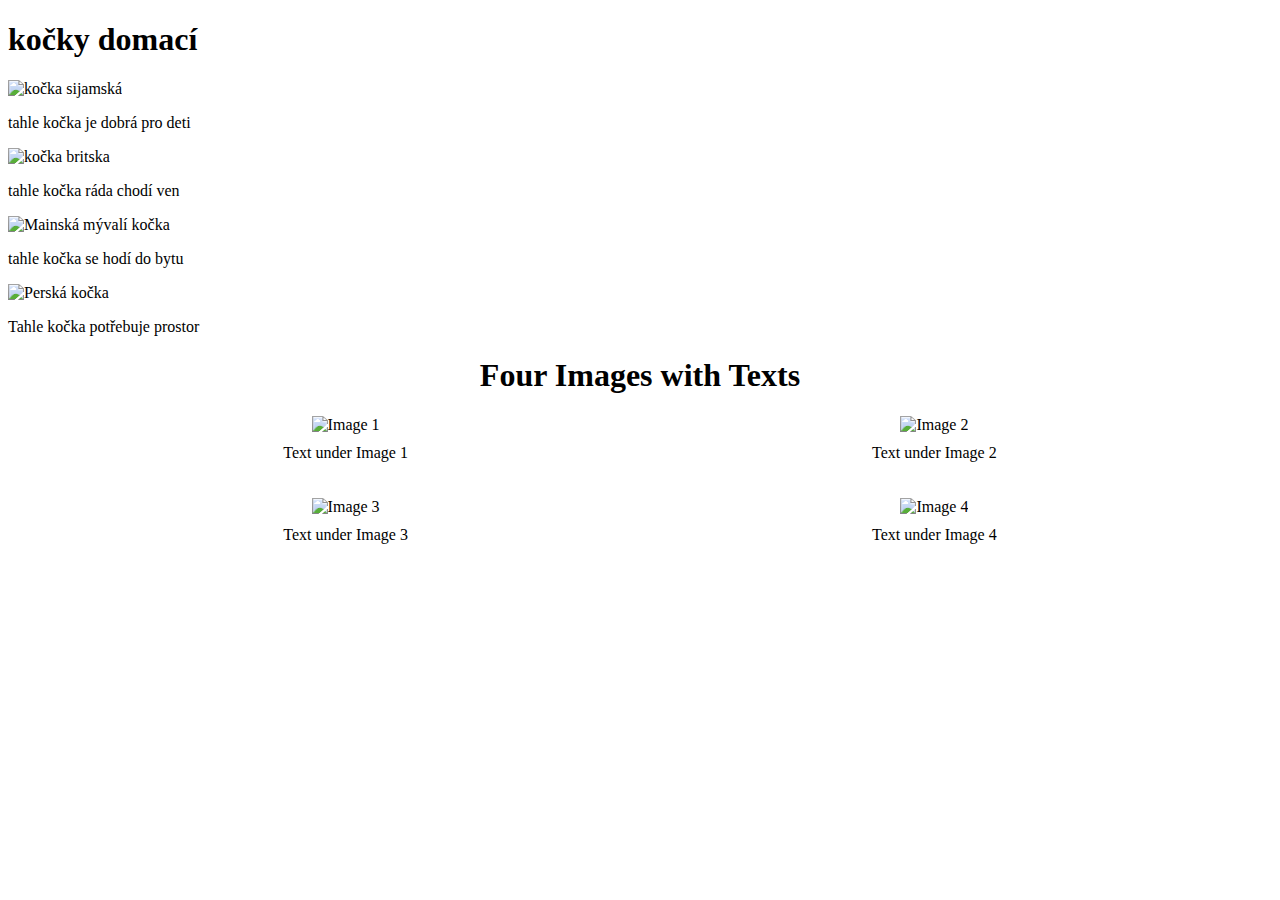
==== index.html @ 6de3f1da "íédivjdio" ====
<!DOCTYPE html>
<html lang="cs">
<head>
    <meta charset="UTF-8">
    <meta name="viewport" content="width=device-width, initial-scale=1.0">
    <title>kočky</title>
</head>
<body>
    <h1>kočky domací</h1>
    
    <!-- První obrázek -->
    <img src="https://www.zoohit.cz/magazin/wp-content/uploads/2018/09/kot%C4%9B-simask%C3%A9-ko%C4%8Dky.jpg" alt="kočka sijamská" width="500">
    <p>tahle kočka je dobrá pro deti</p>
    
    <!-- Druhý obrázek -->
    <img src="https://www.vethope.cz/userimages/wysiwyg/9d3fbe13e6609a280a27a06a99576817.jpg" alt="kočka britska" width="500">
    <p>tahle kočka ráda chodí ven</p>
    
    <!-- Třetí obrázek -->
    <img src="https://www.vethope.cz/userimages/wysiwyg/9a1aea9948794e830be93df3709fa89d.jpg" alt="Mainská mývalí kočka" width="500">
    <p>tahle kočka se hodí do bytu</p>
    
    <!-- Čtvrtý obrázek -->
    <img src="https://www.vethope.cz/userimages/wysiwyg/717bfb1057b926c9a7bfb835e976eda5.jpg" alt="Perská kočka" width="500">
    <p>Tahle kočka potřebuje prostor</p>
</body>
</html>
<!DOCTYPE html>
<html lang="en">
<head>
    <meta charset="UTF-8">
    <meta name="viewport" content="width=device-width, initial-scale=1.0">
    <title>Four Images Layout</title>
    <style>
        /* Styly pro zarovnání obrázků do dvou řad */
        .image-container {
            display: flex;
            flex-wrap: wrap;
            justify-content: center;
            gap: 20px;
            margin-top: 20px;
        }

        .image-box {
            text-align: center;
            width: 45%;  /* Zajišťuje, že obrázky budou vedle sebe */
        }

        .image-box img {
            max-width: 100%;
            height: auto;
        }

        .image-box p {
            margin-top: 10px;
        }
    </style>
</head>
<body>
    <h1 style="text-align: center;">Four Images with Texts</h1>

    <div class="image-container">
        <div class="image-box">
            <img src="image1.jpg" alt="Image 1">
            <p>Text under Image 1</p>
        </div>
        <div class="image-box">
            <img src="image2.jpg" alt="Image 2">
            <p>Text under Image 2</p>
        </div>
        <div class="image-box">
            <img src="image3.jpg" alt="Image 3">
            <p>Text under Image 3</p>
        </div>
        <div class="image-box">
            <img src="image4.jpg" alt="Image 4">
            <p>Text under Image 4</p>
        </div>
    </div>
</body>
</html>
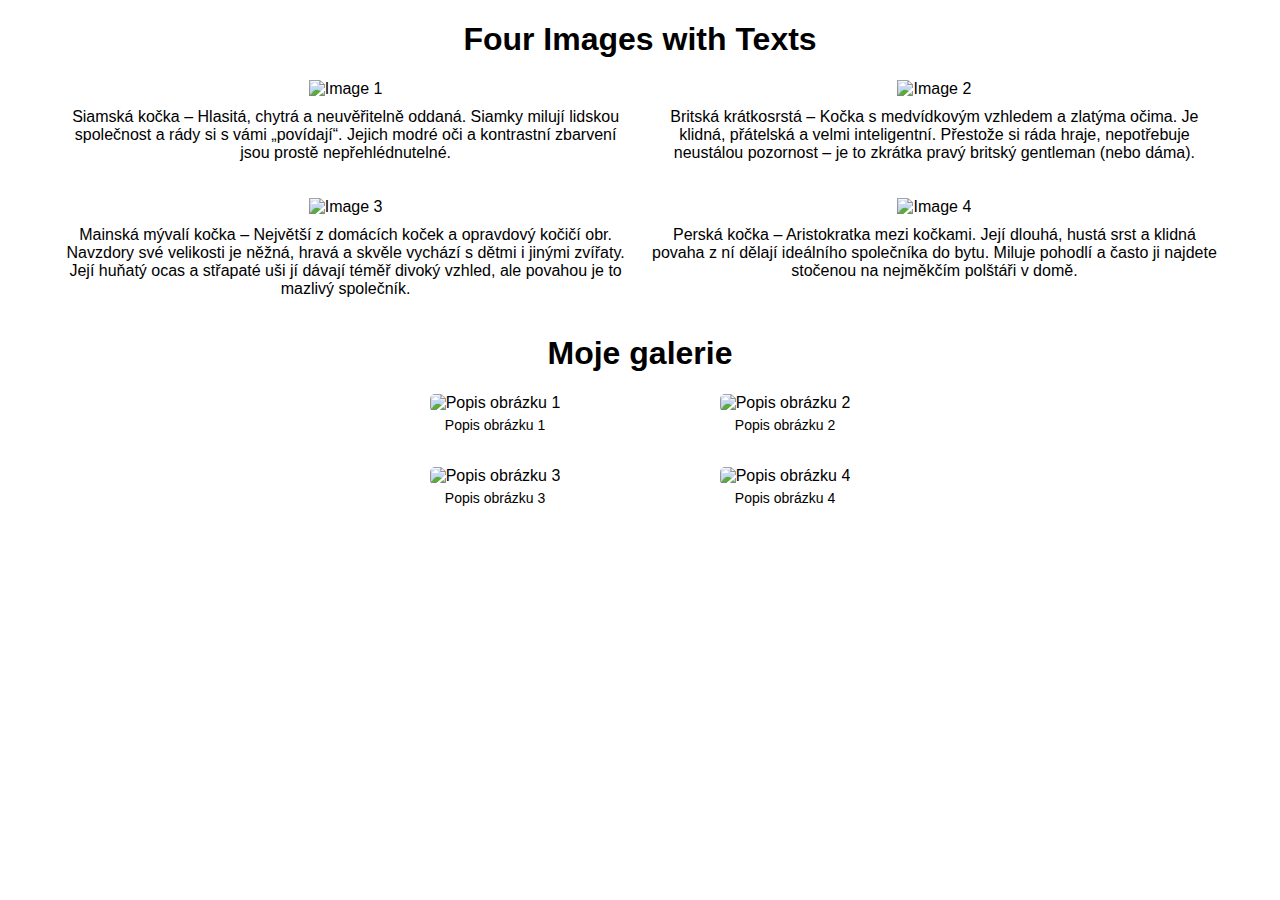
==== commit c1c3d00f: "áíhé" ====
--- a/index.html
+++ b/index.html
@@ -1,30 +1,4 @@
-<!DOCTYPE html>
-<html lang="cs">
-<head>
-    <meta charset="UTF-8">
-    <meta name="viewport" content="width=device-width, initial-scale=1.0">
-    <title>kočky</title>
-</head>
-<body>
-    <h1>kočky domací</h1>
-    
-    <!-- První obrázek -->
-    <img src="https://www.zoohit.cz/magazin/wp-content/uploads/2018/09/kot%C4%9B-simask%C3%A9-ko%C4%8Dky.jpg" alt="kočka sijamská" width="500">
-    <p>tahle kočka je dobrá pro deti</p>
-    
-    <!-- Druhý obrázek -->
-    <img src="https://www.vethope.cz/userimages/wysiwyg/9d3fbe13e6609a280a27a06a99576817.jpg" alt="kočka britska" width="500">
-    <p>tahle kočka ráda chodí ven</p>
-    
-    <!-- Třetí obrázek -->
-    <img src="https://www.vethope.cz/userimages/wysiwyg/9a1aea9948794e830be93df3709fa89d.jpg" alt="Mainská mývalí kočka" width="500">
-    <p>tahle kočka se hodí do bytu</p>
-    
-    <!-- Čtvrtý obrázek -->
-    <img src="https://www.vethope.cz/userimages/wysiwyg/717bfb1057b926c9a7bfb835e976eda5.jpg" alt="Perská kočka" width="500">
-    <p>Tahle kočka potřebuje prostor</p>
-</body>
-</html>
+
 <!DOCTYPE html>
 <html lang="en">
 <head>
@@ -61,21 +35,77 @@
 
     <div class="image-container">
         <div class="image-box">
-            <img src="image1.jpg" alt="Image 1">
-            <p>Text under Image 1</p>
+            <img src="https://www.zoohit.cz/magazin/wp-content/uploads/2018/09/kot%C4%9B-simask%C3%A9-ko%C4%8Dky.jpg" alt="Image 1">
+            <p>Siamská kočka – Hlasitá, chytrá a neuvěřitelně oddaná. Siamky milují lidskou společnost a rády si s vámi „povídají“. Jejich modré oči a kontrastní zbarvení jsou prostě nepřehlédnutelné.</p>
         </div>
         <div class="image-box">
-            <img src="image2.jpg" alt="Image 2">
-            <p>Text under Image 2</p>
+            <img src="https://www.vethope.cz/userimages/wysiwyg/9d3fbe13e6609a280a27a06a99576817.jpg" alt="Image 2">
+            <p>Britská krátkosrstá – Kočka s medvídkovým vzhledem a zlatýma očima. Je klidná, přátelská a velmi inteligentní. Přestože si ráda hraje, nepotřebuje neustálou pozornost – je to zkrátka pravý britský gentleman (nebo dáma).
+            </p>
         </div>
         <div class="image-box">
-            <img src="image3.jpg" alt="Image 3">
-            <p>Text under Image 3</p>
+            <img src="https://www.vethope.cz/userimages/wysiwyg/9a1aea9948794e830be93df3709fa89d.jpg" alt="Image 3">
+            <p>Mainská mývalí kočka – Největší z domácích koček a opravdový kočičí obr. Navzdory své velikosti je něžná, hravá a skvěle vychází s dětmi i jinými zvířaty. Její huňatý ocas a střapaté uši jí dávají téměř divoký vzhled, ale povahou je to mazlivý společník.</p>
         </div>
         <div class="image-box">
-            <img src="image4.jpg" alt="Image 4">
-            <p>Text under Image 4</p>
+            <img src="https://www.vethope.cz/userimages/wysiwyg/717bfb1057b926c9a7bfb835e976eda5.jpg" alt="Image 4">
+            <p>Perská kočka – Aristokratka mezi kočkami. Její dlouhá, hustá srst a klidná povaha z ní dělají ideálního společníka do bytu. Miluje pohodlí a často ji najdete stočenou na nejměkčím polštáři v domě.</p>
         </div>
     </div>
 </body>
+</html>
+<!DOCTYPE html>
+<html lang="cs">
+<head>
+<meta charset="UTF-8">
+<meta name="viewport" content="width=device-width, initial-scale=1.0">
+<title>kočky domací</title>
+<style>
+       body {
+           font-family: Arial, sans-serif;
+           text-align: center;
+       }
+       .gallery {
+           display: flex;
+           flex-wrap: wrap;
+           justify-content: center;
+           gap: 20px;
+           max-width: 600px;
+           margin: auto;
+       }
+       .item {
+           width: 45%;
+       }
+       .item img {
+           width: 100%;
+           height: auto;
+           border-radius: 5px;
+       }
+       .caption {
+           margin-top: 5px;
+           font-size: 14px;
+       }
+</style>
+</head>
+<body>
+<h1>Moje galerie</h1>
+<div class="gallery">
+<div class="item">
+<img src="obrazek1.jpg" alt="Popis obrázku 1">
+<p class="caption">Popis obrázku 1</p>
+</div>
+<div class="item">
+<img src="obrazek2.jpg" alt="Popis obrázku 2">
+<p class="caption">Popis obrázku 2</p>
+</div>
+<div class="item">
+<img src="obrazek3.jpg" alt="Popis obrázku 3">
+<p class="caption">Popis obrázku 3</p>
+</div>
+<div class="item">
+<img src="obrazek4.jpg" alt="Popis obrázku 4">
+<p class="caption">Popis obrázku 4</p>
+</div>
+</div>
+</body>
 </html>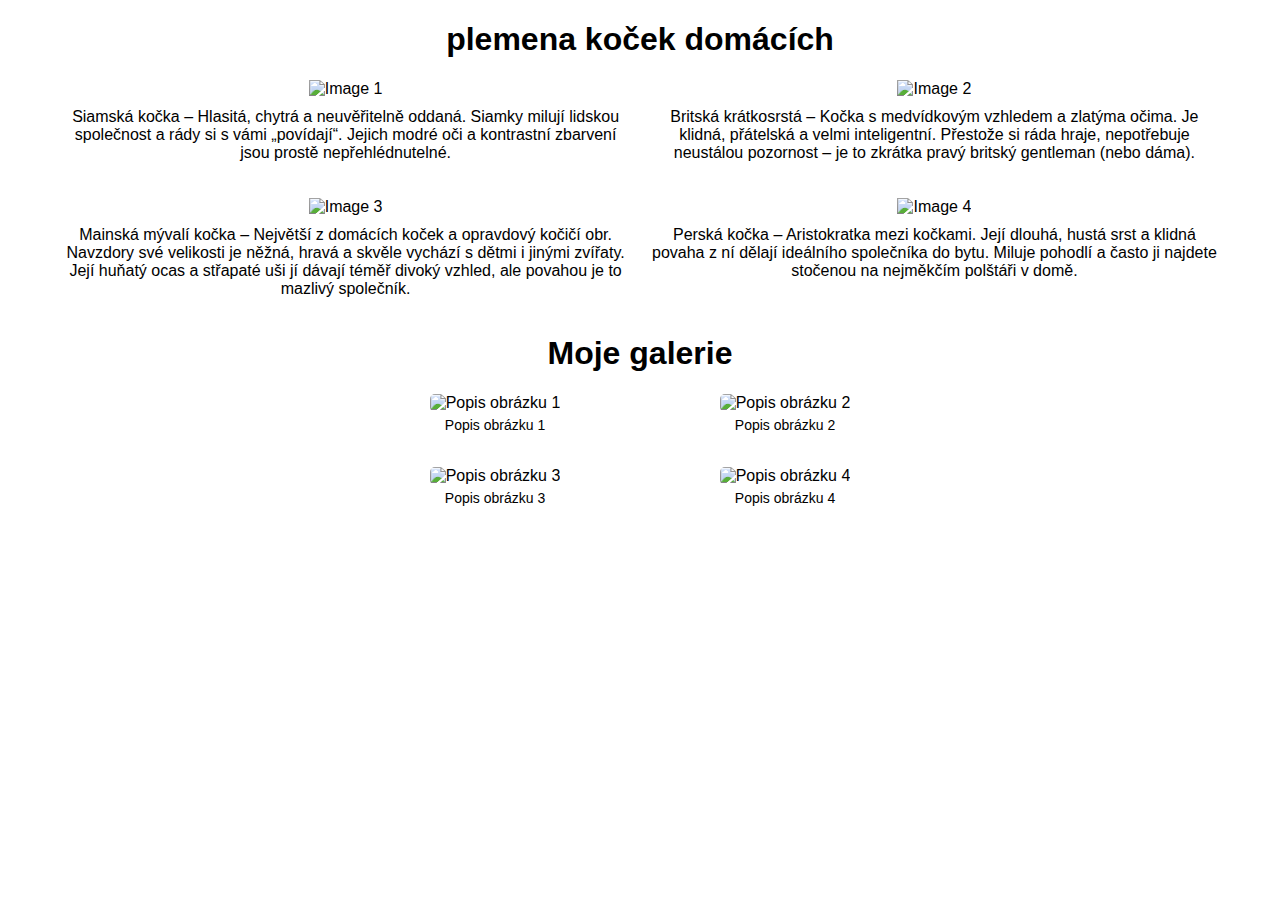
==== commit b7042b23: "jijio" ====
--- a/index.html
+++ b/index.html
@@ -31,7 +31,7 @@
     </style>
 </head>
 <body>
-    <h1 style="text-align: center;">Four Images with Texts</h1>
+    <h1 style="text-align: center;">plemena koček domácích</h1>
 
     <div class="image-container">
         <div class="image-box">
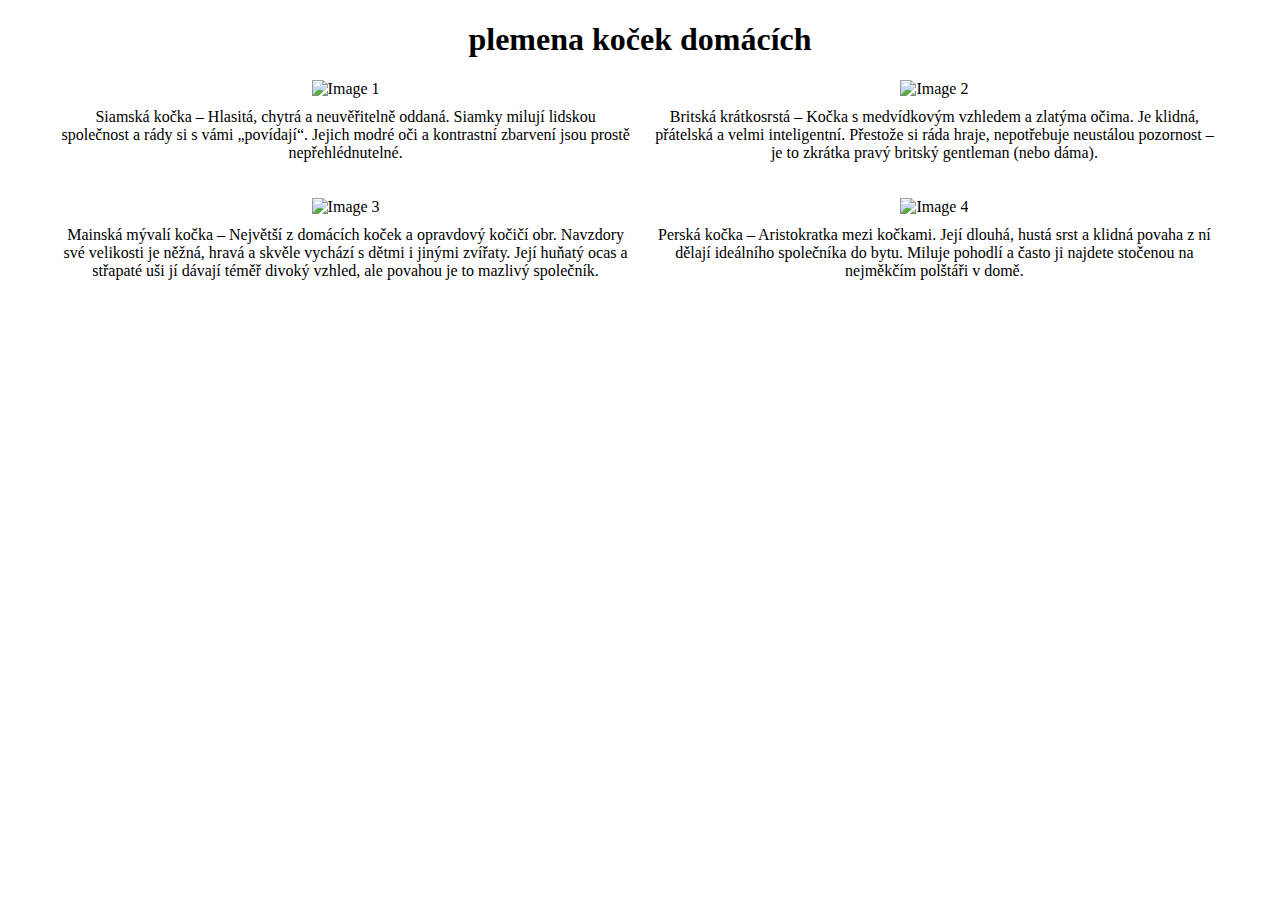
==== commit b00f9d8a: "jáíjé" ====
--- a/index.html
+++ b/index.html
@@ -54,58 +54,3 @@
     </div>
 </body>
 </html>
-<!DOCTYPE html>
-<html lang="cs">
-<head>
-<meta charset="UTF-8">
-<meta name="viewport" content="width=device-width, initial-scale=1.0">
-<title>kočky domací</title>
-<style>
-       body {
-           font-family: Arial, sans-serif;
-           text-align: center;
-       }
-       .gallery {
-           display: flex;
-           flex-wrap: wrap;
-           justify-content: center;
-           gap: 20px;
-           max-width: 600px;
-           margin: auto;
-       }
-       .item {
-           width: 45%;
-       }
-       .item img {
-           width: 100%;
-           height: auto;
-           border-radius: 5px;
-       }
-       .caption {
-           margin-top: 5px;
-           font-size: 14px;
-       }
-</style>
-</head>
-<body>
-<h1>Moje galerie</h1>
-<div class="gallery">
-<div class="item">
-<img src="obrazek1.jpg" alt="Popis obrázku 1">
-<p class="caption">Popis obrázku 1</p>
-</div>
-<div class="item">
-<img src="obrazek2.jpg" alt="Popis obrázku 2">
-<p class="caption">Popis obrázku 2</p>
-</div>
-<div class="item">
-<img src="obrazek3.jpg" alt="Popis obrázku 3">
-<p class="caption">Popis obrázku 3</p>
-</div>
-<div class="item">
-<img src="obrazek4.jpg" alt="Popis obrázku 4">
-<p class="caption">Popis obrázku 4</p>
-</div>
-</div>
-</body>
-</html>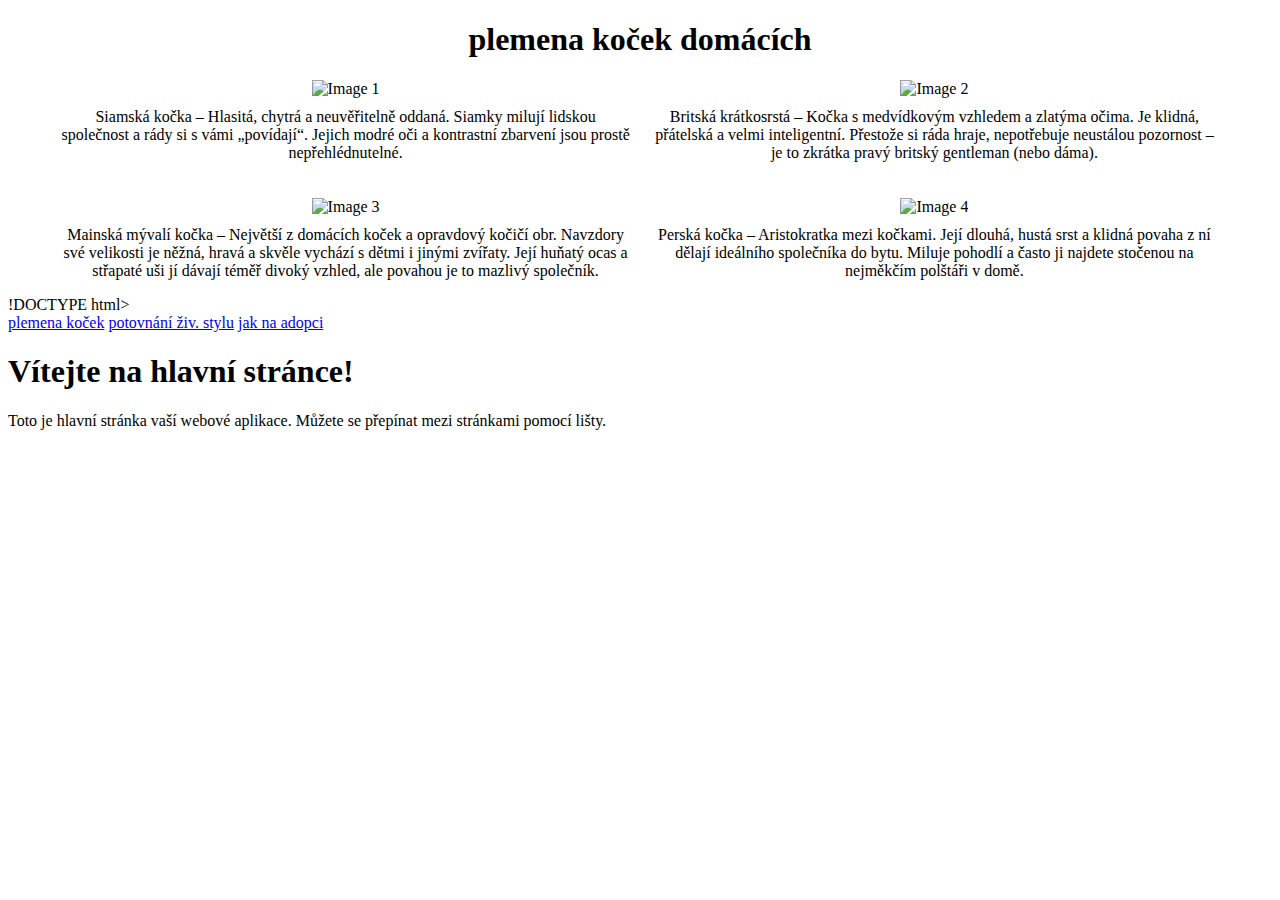
==== commit d34382ee: "op" ====
--- a/index.html
+++ b/index.html
@@ -54,3 +54,22 @@
     </div>
 </body>
 </html>
+!DOCTYPE html>
+<html lang="cs">
+<head>
+    <meta charset="UTF-8">
+    <meta name="viewport" content="width=device-width, initial-scale=1.0">
+    <title>Moje Webová Stránka</title>
+    <link rel="stylesheet" href="style.css">
+</head>
+<body>
+    <div class="navbar">
+        <a href="index.html" class="active">plemena koček</a>
+        <a href="dva.html">potovnání živ. stylu</a>
+        <a href="tri.html">jak na adopci</a>
+    </div>
+    <h1>Vítejte na hlavní stránce!</h1>
+    <p>Toto je hlavní stránka vaší webové aplikace. Můžete se přepínat mezi stránkami pomocí lišty.</p>
+    <script src="script.js"></script>
+</body>
+</html>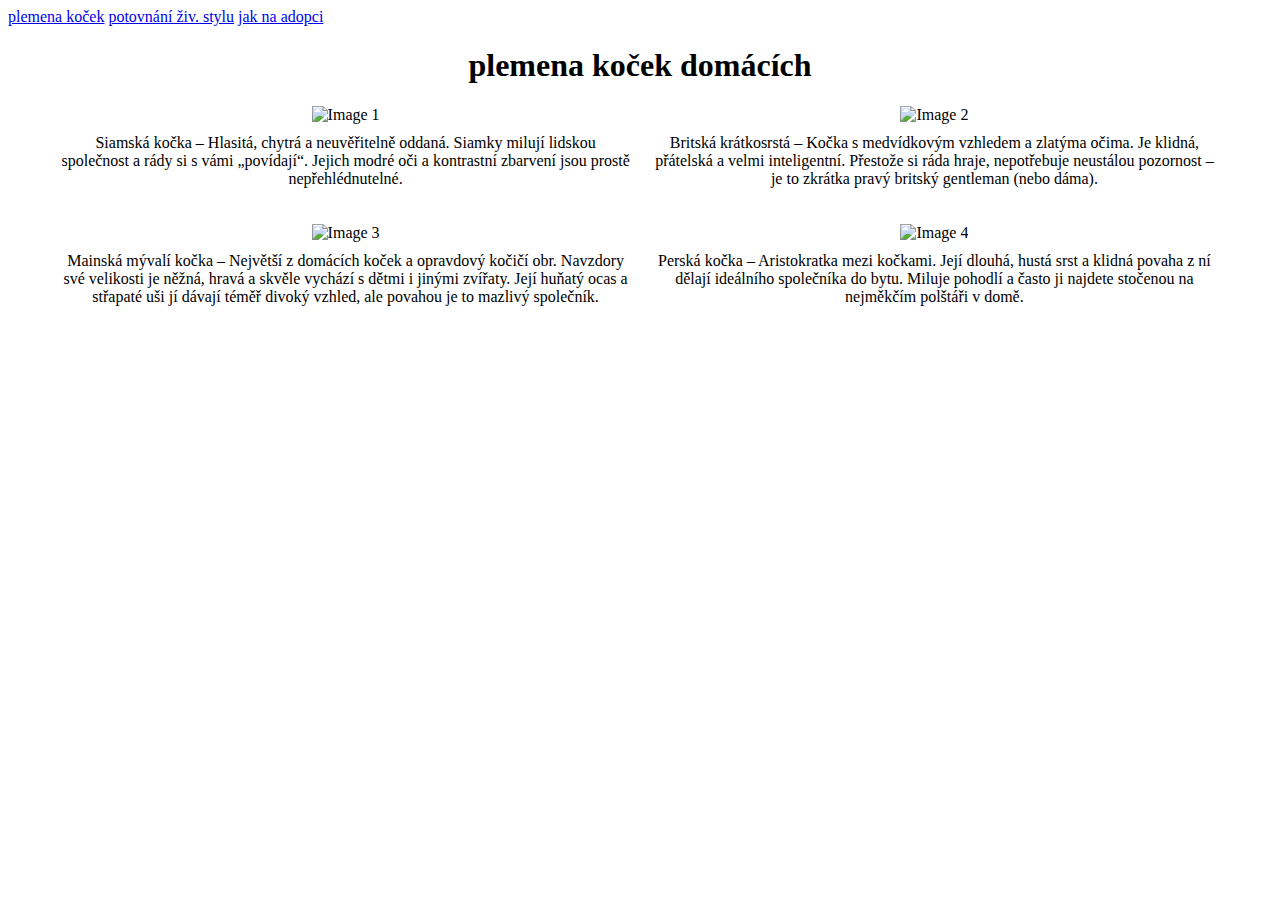
==== commit b7cf096d: "kopú" ====
--- a/index.html
+++ b/index.html
@@ -31,6 +31,12 @@
     </style>
 </head>
 <body>
+    <div class="navbar">
+        <a href="index.html" class="active">plemena koček</a>
+        <a href="dva.html">potovnání živ. stylu</a>
+        <a href="tri.html">jak na adopci</a>
+    </div>
+</html>
     <h1 style="text-align: center;">plemena koček domácích</h1>
 
     <div class="image-container">
@@ -52,24 +58,5 @@
             <p>Perská kočka – Aristokratka mezi kočkami. Její dlouhá, hustá srst a klidná povaha z ní dělají ideálního společníka do bytu. Miluje pohodlí a často ji najdete stočenou na nejměkčím polštáři v domě.</p>
         </div>
     </div>
-</body>
-</html>
-!DOCTYPE html>
-<html lang="cs">
-<head>
-    <meta charset="UTF-8">
-    <meta name="viewport" content="width=device-width, initial-scale=1.0">
-    <title>Moje Webová Stránka</title>
-    <link rel="stylesheet" href="style.css">
-</head>
-<body>
-    <div class="navbar">
-        <a href="index.html" class="active">plemena koček</a>
-        <a href="dva.html">potovnání živ. stylu</a>
-        <a href="tri.html">jak na adopci</a>
-    </div>
-    <h1>Vítejte na hlavní stránce!</h1>
-    <p>Toto je hlavní stránka vaší webové aplikace. Můžete se přepínat mezi stránkami pomocí lišty.</p>
-    <script src="script.js"></script>
-</body>
-</html>+
+
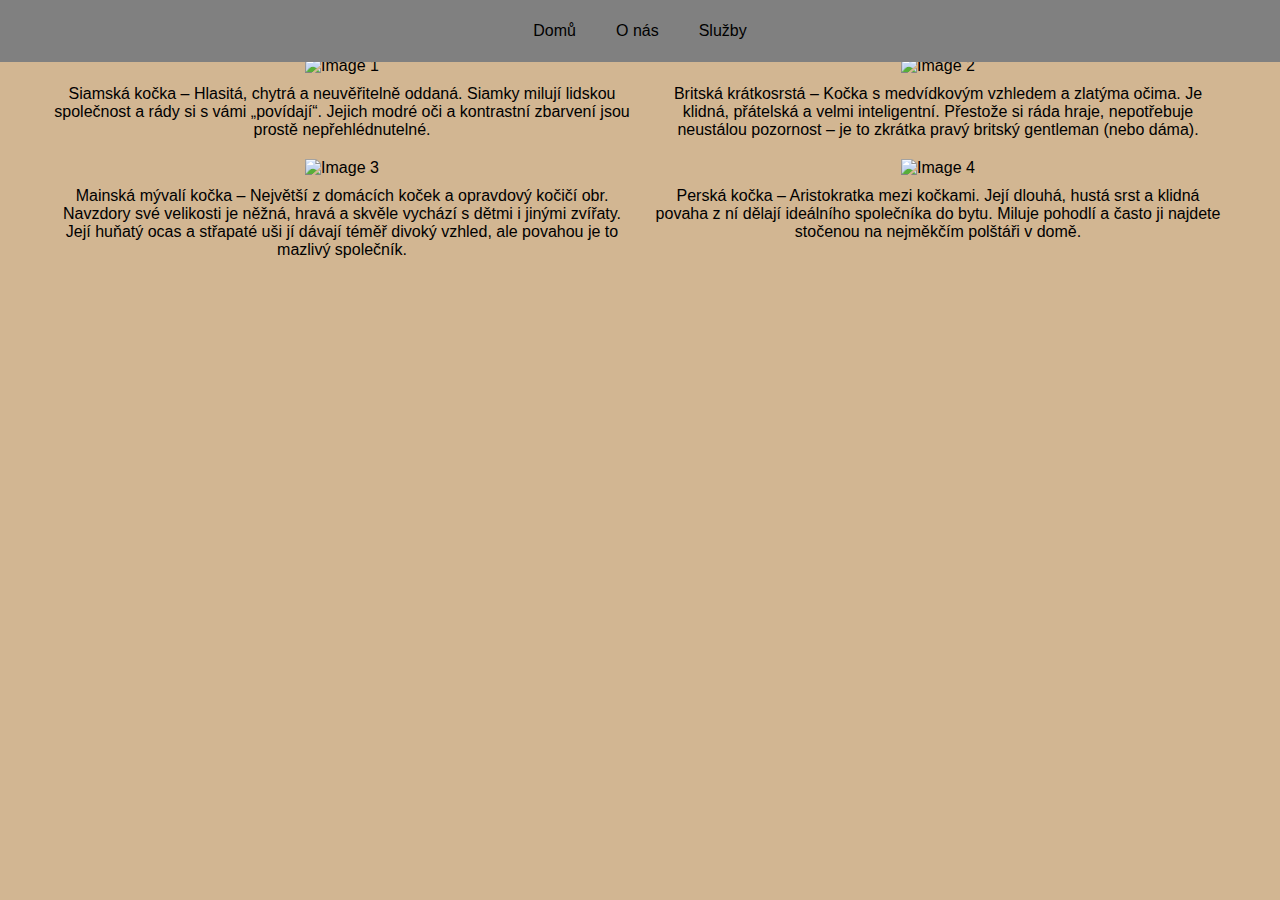
==== commit cd57aef5: "ifpdfv" ====
--- a/index.html
+++ b/index.html
@@ -59,4 +59,21 @@
         </div>
     </div>
 
-
+    <!DOCTYPE html>
+    <html lang="cs">
+    <head>
+        <meta charset="UTF-8">
+        <meta name="viewport" content="width=device-width, initial-scale=1.0">
+        <title>Moje Webová Stránka s Lištami</title>
+        <link rel="stylesheet" href="style.css">
+    </head>
+    <body>
+    
+        <!-- Navigační lišty -->
+        <div class="navbar">
+            <a href="#home">Domů</a>
+            <a href="#about">O nás</a>
+            <a href="#services">Služby</a>
+        </div>
+    
+        --- a/style.css
+++ b/style.css
@@ -0,0 +1,50 @@
+/* Základní reset pro okraje a padding */
+* {
+    margin: 0;
+    padding: 0;
+    box-sizing: border-box;
+}
+
+/* Nastavení pro celé tělo stránky */
+body {
+    font-family: Arial, sans-serif;
+    background-color: #d2b692;
+}
+
+/* Navigační lišty */
+.navbar {
+    display: flex; /* Používáme Flexbox pro horizontální rozložení */
+    justify-content: center; /* Zarovnání lišt na střed */
+    background-color: #808080; /* Šedé pozadí */
+    padding: 10px 0; /* Tenký prostor kolem */
+    position: fixed; /* Lišty budou fixní na vrchu */
+    top: 0;
+    width: 100%;
+    z-index: 1000; /* Aby byly vždy nahoře */
+}
+
+/* Vzhled jednotlivých odkazů v lištách */
+.navbar a {
+    color: black; /* Černé písmo */
+    text-decoration: none; /* Bez podtržení */
+    padding: 12px 20px; /* Vnitřní okraje kolem textu */
+    font-size: 16px; /* Velikost písma */
+    text-align: center;
+    transition: background-color 0.3s ease; /* Plynulý přechod pro změnu pozadí */
+}
+
+/* Efekt při najetí myší */
+.navbar a:hover {
+    background-color: #555; /* Tmavší šedá při najetí */
+}
+
+/* Obsah stránky, aby nebyl zakrytý lištami */
+.content {
+    padding-top: 60px; /* Vytvoříme mezeru nahoře, aby obsah nebyl zakrytý lištami */
+    text-align: center;
+    font-size: 18px;
+}
+
+h1 {
+    margin-bottom: 20px;
+}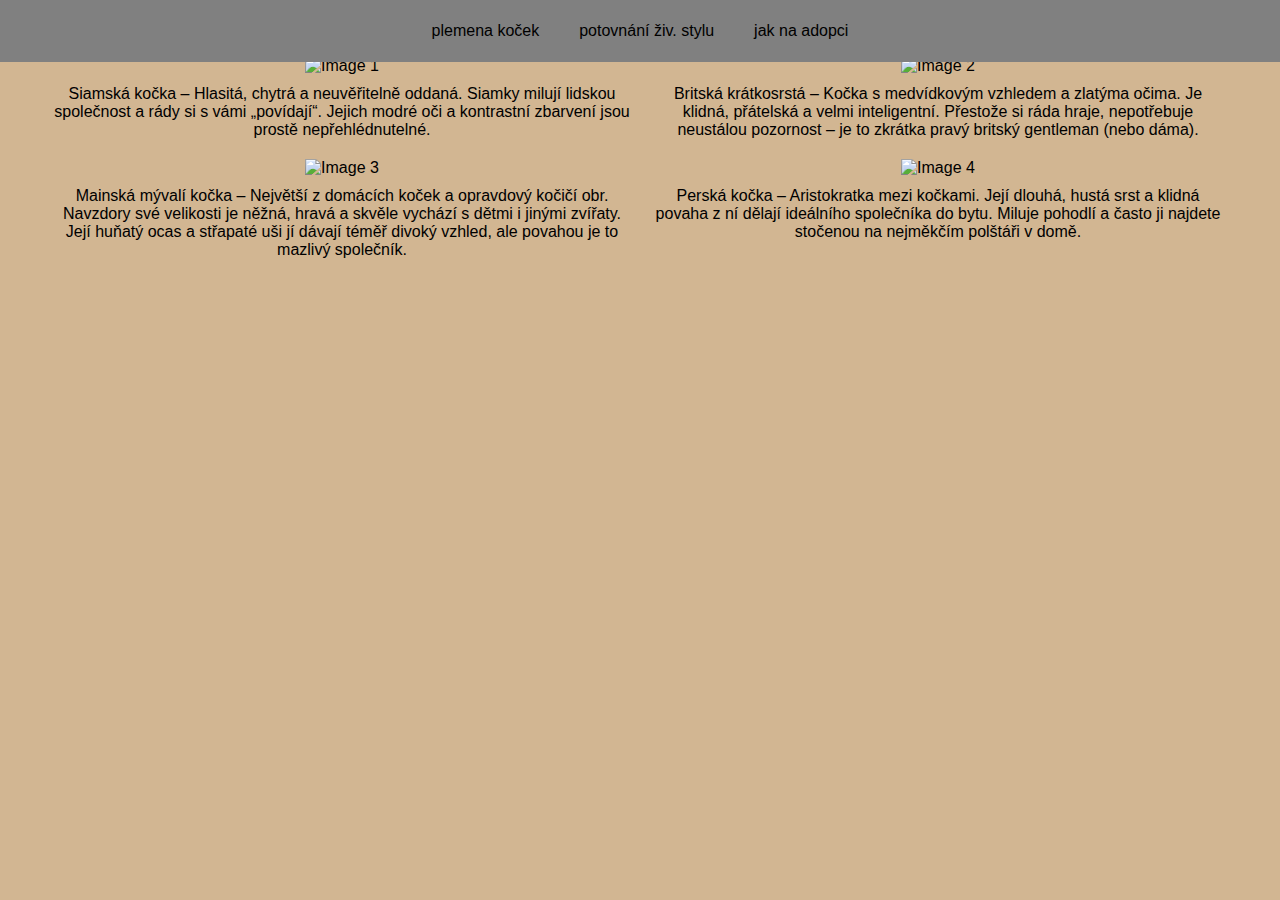
==== commit f74d6f8e: "kol" ====
--- a/index.html
+++ b/index.html
@@ -58,22 +58,16 @@
             <p>Perská kočka – Aristokratka mezi kočkami. Její dlouhá, hustá srst a klidná povaha z ní dělají ideálního společníka do bytu. Miluje pohodlí a často ji najdete stočenou na nejměkčím polštáři v domě.</p>
         </div>
     </div>
-
     <!DOCTYPE html>
     <html lang="cs">
     <head>
         <meta charset="UTF-8">
         <meta name="viewport" content="width=device-width, initial-scale=1.0">
-        <title>Moje Webová Stránka s Lištami</title>
+        <title>Text a Obrázek</title>
         <link rel="stylesheet" href="style.css">
     </head>
     <body>
     
-        <!-- Navigační lišty -->
-        <div class="navbar">
-            <a href="#home">Domů</a>
-            <a href="#about">O nás</a>
-            <a href="#services">Služby</a>
-        </div>
+  
     
         